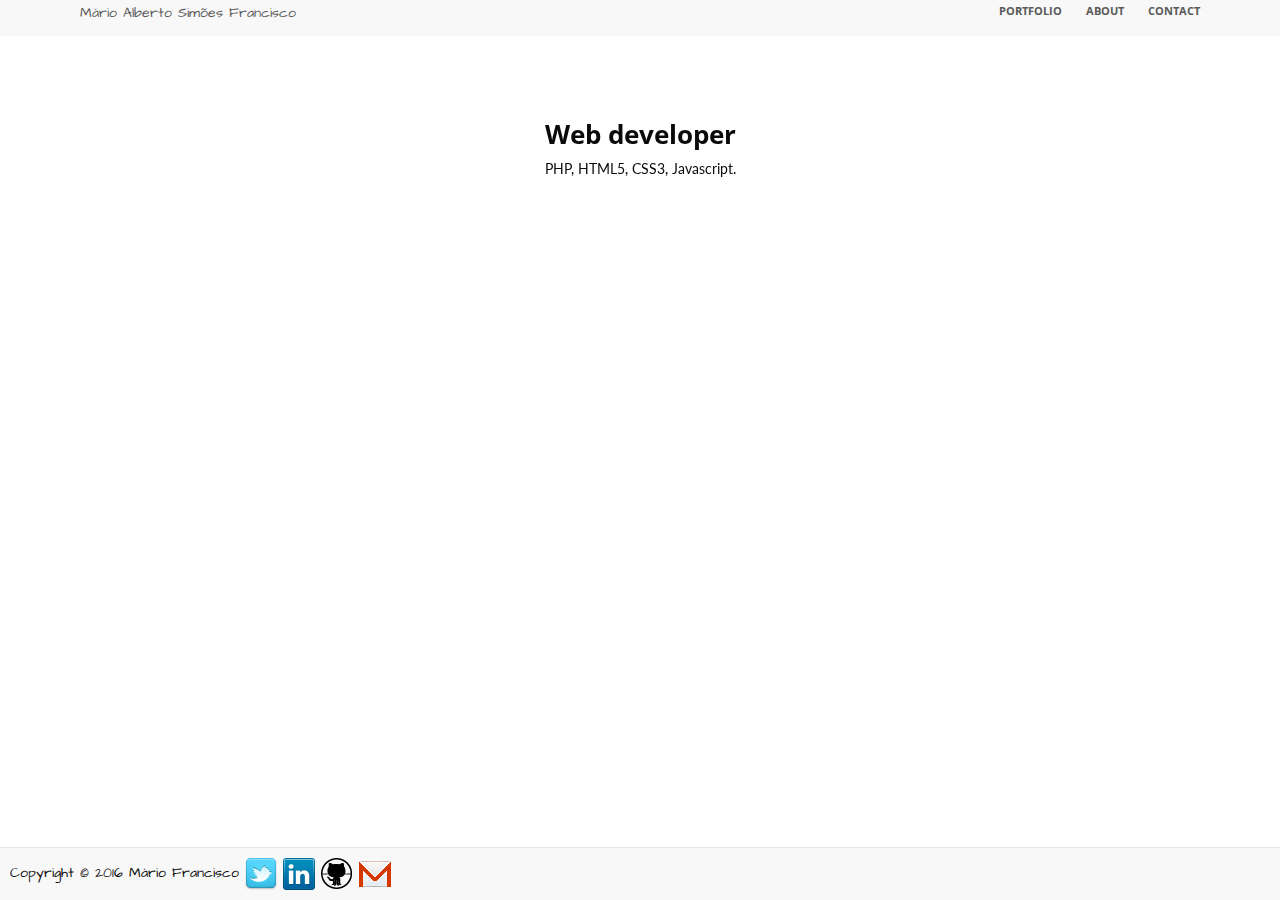
==== index.html @ d72e086e "Implemented an accordion in the Projects and Certificates tab. Some minor UI corrections." ====
<!DOCTYPE html>
<html lang="en">
<head>
    <meta charset="UTF-8">
    <meta http-equiv="X-UA-Compatible" content="IE=edge">
    <meta name="viewport" content="width=device-width, initial-scale=1">
    <meta name="description" content="Mário Francisco portfolio web page.">
    <meta name="viewport" content="width=device-width,initial-scale=1">

    <title>Mário Francisco Web Developer Portfolio</title>


    <link rel="stylesheet" href="styles/bootstrap.min.css">
    <link rel="stylesheet" href="styles/main.css">
    <link href="https://fonts.googleapis.com/css?family=Architects+Daughter%7cHandlee" rel="stylesheet">
    <link href="https://fonts.googleapis.com/css?family=Open+Sans" rel="stylesheet">
    <link href="https://fonts.googleapis.com/css?family=Lobster|Open+Sans" rel="stylesheet">
    <link href="https://fonts.googleapis.com/css?family=Lato" rel="stylesheet">
    <link rel="stylesheet" href="scripts/bootstrap.min.js">

    <link rel="shortcut icon" type="image/png" href="images/favicon.png"/>

</head>

<body>

 <div class="nav navbar-default navbar-fixed-top">
  <div class="container">
   <ul class="pull-left top-left-info">
    <li>Mário Alberto Simões Francisco</li>
</ul>
<ul class="pull-right top-right-info">
    <li><a href="#">Portfolio</a></li>
    <li><a href="#">About</a></li>
    <li><a href="#">Contact</a></li>
</ul>
</div>
</div>

<div id="container">
  <div id="group1">

    <div id="backgroundAnimated"></div>

    <div class="foreground1 text-center">
        <div class="container">
            <div class="row">
                <div class="col-md-12">
                  <p><h1>Web developer</h1></p>
                  <p>PHP, HTML5, CSS3, Javascript.</p>
              </div>
          </div>
      </div>
  </div>

    <!--Accordion -->

      <div class="panel-group text-center" id="accordion" role="tablist" aria-multiselectable="true" aria-expanded="false">
      <h1>Portfolio</h1>
        <p>These are some of the academic projects I have been involved in.</p>
        <div class="container">
            <div class="row">
                <div class="col-md-4">
                    <div class="panel panel-default foreground2">
                      <div class="panel-heading" role="tab" id="headingOne">
                        <h4 class="panel-title">
                          <a role="button" data-toggle="collapse" data-parent="#accordion" href="#collapseOne" aria-expanded="true" aria-controls="collapseOne">
                            <h2>Deliciaego</h2>
                          </a>
                        </h4>
                      </div>
                      <div id="collapseOne" class="panel-collapse collapse" role="tabpanel" aria-labelledby="headingOne">
                        <div class="panel-body">
                          <p>Online platform with the purpose of facilitating to users the disclosure of intentions to sell or contract products, services or interpersonal communication through a classified system. Integrates some social network features like friends list, user profile, personal timeline, like button and posting videos, images and text.<p>
                          <a href="http://deliciaego.byethost4.com/"><img src="images/deliciaego.png" class="img-responsive" alt="Deliciaego"></a>
                        </div>
                      </div>
                    </div>
                </div>
                <div class="col-md-4">
                    <div class="panel panel-default foreground2">
                      <div class="panel-heading" role="tab" id="headingTwo">
                        <h4 class="panel-title">
                          <a class="collapsed" role="button" data-toggle="collapse" data-parent="#accordion" href="#collapseTwo" aria-expanded="false" aria-controls="collapseTwo">
                            <h2>Survey Creator</h2>
                          </a>
                        </h4>
                      </div>
                      <div id="collapseTwo" class="panel-collapse collapse" role="tabpanel" aria-labelledby="headingTwo">
                        <div class="panel-body">
                          <p>Software developed in Java that allows users to create and answer school/college surveys. Also generates statistics based on the answers.</p>
                            <a href="https://www.dropbox.com/s/j7qtxec2s8uc94g/Survey.zip?dl=0"><img src="images/surveys.png" class="img-responsive" alt="Survey"></a>
                        </div>
                      </div>
                    </div>
                </div>
                <div class="col-md-4">
                    <div class="panel panel-default foreground2">
                      <div class="panel-heading" role="tab" id="headingThree">
                        <h4 class="panel-title">
                          <a class="collapsed" role="button" data-toggle="collapse" data-parent="#accordion" href="#collapseThree" aria-expanded="false" aria-controls="collapseThree">
                          <h2>Lorentz Force/Cathode Ray Tube Calculator</h2>
                          </a>
                        </h4>
                      </div>
                      <div id="collapseThree" class="panel-collapse collapse" role="tabpanel" aria-labelledby="headingThree">
                        <div class="panel-body">
                          <p>Java application that calculates the combination of electric and magnetic force on a point charge due to electromagnetic fields and depending on the user input. Also generates a visual representation of a cathodic ray deflection. </p>
                          <a href="https://www.dropbox.com/s/ff2iv3gugzdw2nw/Lorentz%20Law%20-%20CRT.zip?dl=0"><img src="images/lorentz_force_calculator.png" class="img-responsive" alt="CRT"></a>
                        </div>
                      </div>
                    </div>
                  </div>
              </div>
            </div>
        </div>
<!-- -->

      <div class="panel-group text-center" id="accordion" role="tablist" aria-multiselectable="true" aria-expanded="false">
          <h1>Certificates</h1>
          <p>List of certificates acquired.</p>
        <div class="container">
            <div class="row">
                <div class="col-md-4">
                    <div class="panel panel-default foreground3">
                      <div class="panel-heading" role="tab" id="headingOne">
                        <h4 class="panel-title">
                          <a role="button" data-toggle="collapse" data-parent="#accordion" href="#certificatesCollapseOne" aria-expanded="true" aria-controls="certificatesCollapseOne">
                            <h2>Cisco Certified Network Associate</h2>
                          </a>
                        </h4>
                      </div>
                      <div id="certificatesCollapseOne" class="panel-collapse collapse" role="tabpanel" aria-labelledby="headingOne">
                        <div class="panel-body">
                          <a href="https://www.dropbox.com/s/x9h4ej1hqfzkf3r/CCNA.pdf?dl=0"><img src="images/CCNA.png" alt="CCNA"></a>
                        </div>
                      </div>
                    </div>
                </div>
                <div class="col-md-4">
                    <div class="panel panel-default foreground3">
                      <div class="panel-heading" role="tab" id="headingTwo">
                        <h4 class="panel-title">
                          <a class="collapsed" role="button" data-toggle="collapse" data-parent="#accordion" href="#certificatesCollapseTwo" aria-expanded="false" aria-controls="certificatesCollapseTwo">
                            <h2>Android Development Lecture</h2>
                          </a>
                        </h4>
                      </div>
                      <div id="certificatesCollapseTwo" class="panel-collapse collapse" role="tabpanel" aria-labelledby="headingTwo">
                        <div class="panel-body">
                            <a href="https://www.dropbox.com/s/u7sg723xkodmaij/Certificado%20ACM%20-%20Palestra%20Android.pdf?dl=0"><img src="images/android.png" alt="Android"></a>
                        </div>
                      </div>
                    </div>
                </div>
                <div class="col-md-4">
                    <div class="panel panel-default foreground3">
                      <div class="panel-heading" role="tab" id="headingThree">
                        <h4 class="panel-title">
                          <a class="collapsed" role="button" data-toggle="collapse" data-parent="#accordion" href="#certificatesCollapseThree" aria-expanded="false" aria-controls="certificatesCollapseThree">
                          <h2>Microsoft Demo Day Conference</h2>
                          </a>
                        </h4>
                      </div>
                      <div id="certificatesCollapseThree" class="panel-collapse collapse" role="tabpanel" aria-labelledby="headingThree">
                        <div class="panel-body">
                          <a href="https://www.dropbox.com/s/t8568hhmjk6nhry/Certificado%20ACM%20-%20Microsoft%20Demo%20Day.pdf?dl=0"><img src="images/microsoft.png" alt="Microsoft"></a>
                        </div>
                      </div>
                    </div>
                  </div>
              </div>
            </div>
        </div>
<!-- -->

  <div class="text-center">
            <div class="row">
                <div class="col-md-6 foreground4">
                    <h3>About</h3>
                    <p>I'm a 28 year old web developer from Portugal that recently graduated with a bachelor's degree in Informatics Engineering.</p>
                    <p>Check my <a href="https://www.linkedin.com/in/marioasfrancisco" target="_blank">LinkedIn</a> profile for more info.</p>
                </div>
                <div class="col-md-6 foreground4">
                    <h3>Contact</h3>
                    <p>You can contact me through my <a href="https://www.linkedin.com/in/marioasfrancisco" target="_blank">LinkedIn</a> or <a href="https://mail.google.com/mail/?view=cm&fs=1&to=marioasfrancisco@gmail.com&su=Contacting%20for...&body=Hello&bcc=1091339@isep.ipp.pt" target="_blank">email</a> account.</p>
                </div>
            </div>
    </div>
</div>


</div>
</div>




<div id="footer">
   <div class="navbar navbar-inner navbar-default navbar-fixed-bottom">
    <p class="muted credit">Copyright © 2016 Mário Francisco

    <a href="https://twitter.com/Einkehr"><img src="images/twitter.png" alt="Twitter"></a>
    <a href="https://www.linkedin.com/in/marioasfrancisco" target="_blank"><img src="images/linkedin.png" alt="LinkedIn"></a>

    <a href="https://github.com/Marioasf"><img src="images/github.png" alt="GitHub"></a>

    <a href="https://mail.google.com/mail/?view=cm&fs=1&to=marioasfrancisco@gmail.com&su=Contacting%20for...&body=Hello&bcc=1091339@isep.ipp.pt" target="_blank"><img src="images/gmail.png" alt="Gmail"></a></p>


</div>
</div>

    <script src="https://ajax.googleapis.com/ajax/libs/jquery/1.12.4/jquery.min.js"></script>
    <script src="js/bootstrap.min.js"></script>
</body>
</html>
---- styles/main.css ----
/*{ border: 1px solid red;}*/

.top-left-info {
	color: #5a5a5a;
	padding: 3px 10px;
	font-family: 'Architects Daughter', cursive;
}

.muted {
	margin-top: 10px;
	margin-left: 10px;
	font-family: 'Architects Daughter', cursive;
	font-weight: lighter;
}

.nav a {
	color: #5a5a5a;
	font-size: 11px;
	font-weight: bold;
	padding: 3px 10px;
	text-transform: uppercase;
	font-family: 'Open Sans', sans-serif;
}

.nav li {
	display: inline;
}

#container {
	position: fixed;
	top: 0;
	left: 0;
	right: 0;
	bottom: 0;
	perspective: 1px;
	overflow-x: hidden;
	overflow-y: scroll;

}

#group1 {
	height: 1000px;
	position: relative;
	transform-style: preserve-3d;
}

@keyframes animatedBackground {
	from { background-position: 0%; }
	to { background-position: 90000%; }
}

@-webkit-keyframes animatedBackground {
	from { background-position: 0%; }
	to { background-position: 90000%; }
}

#backgroundAnimated {
	background-image: url(../images/background-3.png);

	background-repeat: repeat-x;
	animation: animatedBackground 100000s linear infinite;
	-webkit-animation: animatedBackground 100000s linear infinite;
	transform: translateZ(-1px) scale(2);

	height: 100%;
	width: 100%;
	position: absolute;
	opacity: 0.7;
	border-top: 0;
	padding-top: 0;
	margin-top: 0;
	}


.foreground1 {
	position: relative;
	padding-top: 100px;
	padding-bottom: 700px;
}

.foreground2 {
	position: relative;
	background: #eaf2ef;
	opacity: 0.7;
}

.foreground3 {
	position: relative;
	background: #eaf2ef;
	opacity: 0.7;
}

.foreground4 {
	position: relative;
	top: 10em;
	background: #eaf2ef;
	padding-bottom: 8em;
}

h1 {
	font-family: 'Open Sans', sans-serif;
	font-size: 26px;
	font-weight: bold;
	color: #0a0a0a;
}

h2 {
	font-family: 'Open Sans', sans-serif;
	font-size: 22px;
	font-weight: bold;
	color: #0a0a0a;
}

p {
	font-family: 'Lato', sans-serif;
	color: #0a0a0a;
}

.info a {
	color: #00b0ff;
}
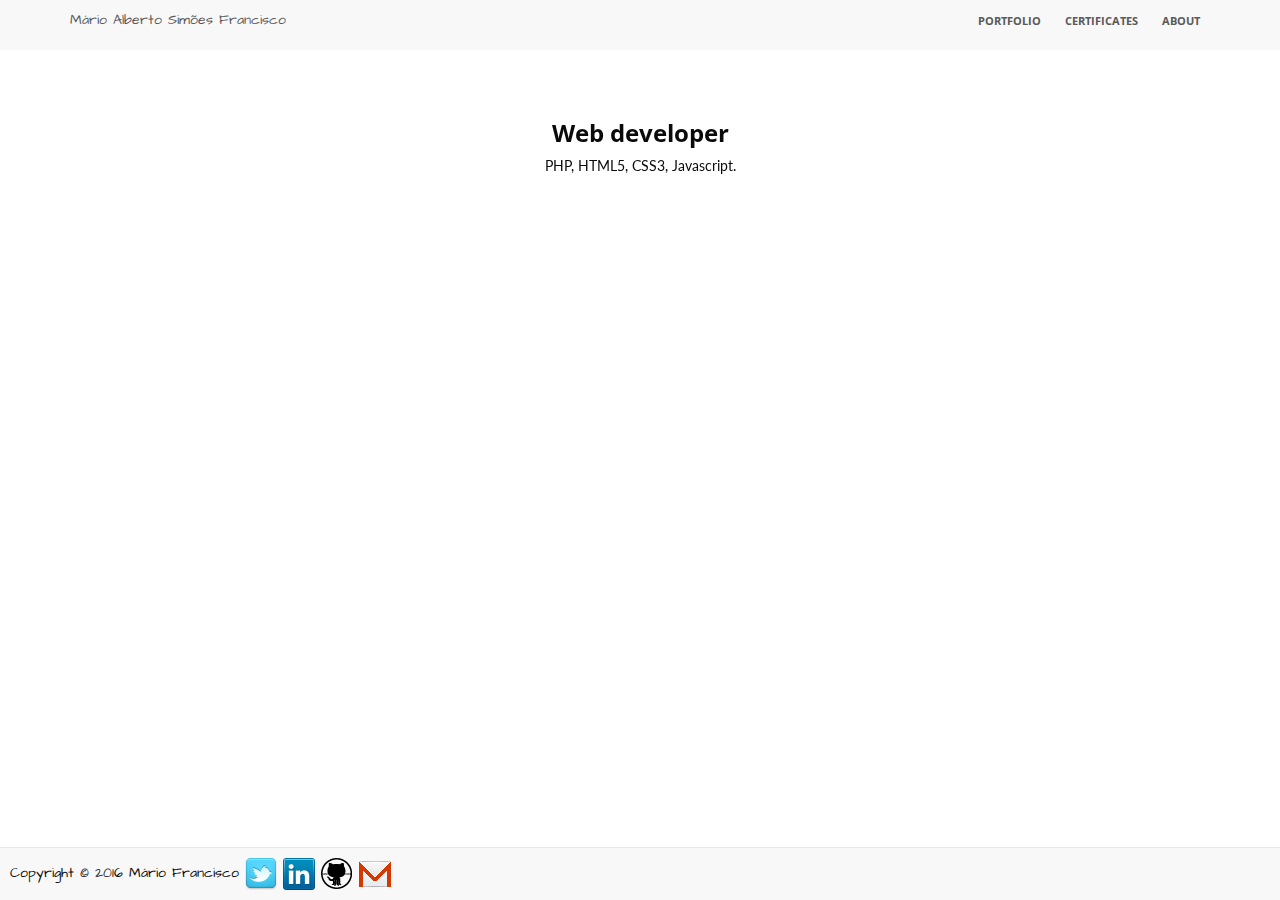
==== commit e9a32b7d: "#Corrected glitches with the background of some images #Added a button.css file and changed the butt" ====
--- a/index.html
+++ b/index.html
@@ -1,217 +1,198 @@
 <!DOCTYPE html>
 <html lang="en">
+
 <head>
     <meta charset="UTF-8">
     <meta http-equiv="X-UA-Compatible" content="IE=edge">
     <meta name="viewport" content="width=device-width, initial-scale=1">
-    <meta name="description" content="Mário Francisco portfolio web page.">
-    <meta name="viewport" content="width=device-width,initial-scale=1">
+    <meta name="description" content="Mário Francisco portfolio.">
 
     <title>Mário Francisco Web Developer Portfolio</title>
 
-
     <link rel="stylesheet" href="styles/bootstrap.min.css">
     <link rel="stylesheet" href="styles/main.css">
-    <link href="https://fonts.googleapis.com/css?family=Architects+Daughter%7cHandlee" rel="stylesheet">
-    <link href="https://fonts.googleapis.com/css?family=Open+Sans" rel="stylesheet">
-    <link href="https://fonts.googleapis.com/css?family=Lobster|Open+Sans" rel="stylesheet">
-    <link href="https://fonts.googleapis.com/css?family=Lato" rel="stylesheet">
-    <link rel="stylesheet" href="scripts/bootstrap.min.js">
+    <link rel="stylesheet" href="styles/button.css">
+    <link rel="shortcut icon" type="image/png" href="images/favicon.png" />
 
-    <link rel="shortcut icon" type="image/png" href="images/favicon.png"/>
-
+    <link href="https://fonts.googleapis.com/css?family=Architects+Daughter%7cHandlee%7cOpen+Sans%7cLobster%7cLato" rel="stylesheet">
 </head>
 
 <body>
+    <!-- Navbar -->
+    <div class="nav navbar-default navbar-fixed-top">
+        <div class="container">
+            <ul class="pull-left top-left-info">
+                <li>Mário Alberto Simões Francisco</li>
+            </ul>
+            <ul class="pull-right top-right-info">
+                <li><a href="#accordionPortfolio">Portfolio</a></li>
+                <li><a href="#accordionCertificate">Certificates</a></li>
+                <li><a href="#about">About</a></li>
+            </ul>
+        </div>
+    </div>
 
- <div class="nav navbar-default navbar-fixed-top">
-  <div class="container">
-   <ul class="pull-left top-left-info">
-    <li>Mário Alberto Simões Francisco</li>
-</ul>
-<ul class="pull-right top-right-info">
-    <li><a href="#">Portfolio</a></li>
-    <li><a href="#">About</a></li>
-    <li><a href="#">Contact</a></li>
-</ul>
-</div>
-</div>
+    <div id="container">
+        <div id="group1">
+            <div id="backgroundAnimated"></div>
 
-<div id="container">
-  <div id="group1">
-
-    <div id="backgroundAnimated"></div>
-
-    <div class="foreground1 text-center">
-        <div class="container">
-            <div class="row">
-                <div class="col-md-12">
-                  <p><h1>Web developer</h1></p>
-                  <p>PHP, HTML5, CSS3, Javascript.</p>
-              </div>
-          </div>
-      </div>
-  </div>
-
-    <!--Accordion -->
-
-      <div class="panel-group text-center" id="accordion" role="tablist" aria-multiselectable="true" aria-expanded="false">
-      <h1>Portfolio</h1>
-        <p>These are some of the academic projects I have been involved in.</p>
-        <div class="container">
-            <div class="row">
-                <div class="col-md-4">
-                    <div class="panel panel-default foreground2">
-                      <div class="panel-heading" role="tab" id="headingOne">
-                        <h4 class="panel-title">
-                          <a role="button" data-toggle="collapse" data-parent="#accordion" href="#collapseOne" aria-expanded="true" aria-controls="collapseOne">
-                            <h2>Deliciaego</h2>
-                          </a>
-                        </h4>
-                      </div>
-                      <div id="collapseOne" class="panel-collapse collapse" role="tabpanel" aria-labelledby="headingOne">
-                        <div class="panel-body">
-                          <p>Online platform with the purpose of facilitating to users the disclosure of intentions to sell or contract products, services or interpersonal communication through a classified system. Integrates some social network features like friends list, user profile, personal timeline, like button and posting videos, images and text.<p>
-                          <a href="http://deliciaego.byethost4.com/"><img src="images/deliciaego.png" class="img-responsive" alt="Deliciaego"></a>
+            <!-- Main page title -->
+            <div class="foreground1 text-center">
+                <div class="container">
+                    <div class="row">
+                        <div class="col-md-12">
+                            <p>
+                                <h1>Web developer</h1>
+                            </p>
+                            <p>PHP, HTML5, CSS3, Javascript.</p>
                         </div>
-                      </div>
                     </div>
                 </div>
-                <div class="col-md-4">
-                    <div class="panel panel-default foreground2">
-                      <div class="panel-heading" role="tab" id="headingTwo">
-                        <h4 class="panel-title">
-                          <a class="collapsed" role="button" data-toggle="collapse" data-parent="#accordion" href="#collapseTwo" aria-expanded="false" aria-controls="collapseTwo">
-                            <h2>Survey Creator</h2>
-                          </a>
-                        </h4>
-                      </div>
-                      <div id="collapseTwo" class="panel-collapse collapse" role="tabpanel" aria-labelledby="headingTwo">
-                        <div class="panel-body">
-                          <p>Software developed in Java that allows users to create and answer school/college surveys. Also generates statistics based on the answers.</p>
-                            <a href="https://www.dropbox.com/s/j7qtxec2s8uc94g/Survey.zip?dl=0"><img src="images/surveys.png" class="img-responsive" alt="Survey"></a>
+            </div>
+
+            <!-- Portfolio Accordion -->
+            <div class="panel-group text-center" id="accordionPortfolio" role="tablist" aria-multiselectable="true" aria-expanded="false">
+                <h1>Portfolio</h1>
+                <p>These are some of the academic projects I have been involved in.</p>
+                <div class="container">
+                    <div class="row">
+
+                        <!-- First project tab-->
+                        <div class="col-md-4">
+                                <div class="panel-heading" role="tab" id="headingOne">
+                                        <a class="collapsed btn" role="button" data-toggle="collapse" data-parent="#accordionPortfolio" href="#collapseOne" aria-expanded="true" aria-controls="collapseOne">
+                                            <h3>Deliciaego</h3>
+                                        </a>
+                                </div>
+                                <div id="collapseOne" class="panel-collapse collapse" role="tabpanel" aria-labelledby="headingOne">
+                                    <div class="panel-body">
+                                        <p>Online platform with the purpose of facilitating to users the disclosure of intentions to sell or contract products, services or interpersonal communication through a classified system. Integrates some social network
+                                            features like friends list, user profile, personal timeline, like button and posting videos, images and text.<p>
+                                         <a href="http://deliciaego.byethost4.com/"><img src="images/deliciaego.png" class="img-responsive center-image" alt="Deliciaego"></a>
+                                    </div>
+                                </div>
                         </div>
-                      </div>
+
+                        <!-- Second project tab-->
+                        <div class="col-md-4">
+                                <div class="panel-heading" role="tab" id="headingTwo">
+                                        <a class="collapsed btn" role="button" data-toggle="collapse" data-parent="#accordionPortfolio" href="#collapseTwo" aria-expanded="false" aria-controls="collapseTwo">
+                                            <h3>Survey Creator</h3>
+                                        </a>
+                                </div>
+                                <div id="collapseTwo" class="panel-collapse collapse" role="tabpanel" aria-labelledby="headingTwo">
+                                    <div class="panel-body">
+                                        <p>Software developed in Java that allows users to create and answer school/college surveys. Also generates statistics based on the answers.</p>
+                                        <a href="https://www.dropbox.com/s/j7qtxec2s8uc94g/Survey.zip?dl=0"><img src="images/surveys.png" class="img-responsive center-image" alt="Survey"></a>
+                                    </div>
+                                </div>
+                        </div>
+
+                        <!-- Third project tab-->
+                        <div class="col-md-4">
+                                <div class="panel-heading" role="tab" id="headingThree">
+                                        <a class="collapsed btn" role="button" data-toggle="collapse" data-parent="#accordionPortfolio" href="#collapseThree" aria-expanded="false" aria-controls="collapseThree">
+                                            <h3>Lorentz Force Calculator</h3>
+                                        </a>
+                                </div>
+                                <div id="collapseThree" class="panel-collapse collapse" role="tabpanel" aria-labelledby="headingThree">
+                                    <div class="panel-body">
+                                        <p>Java application that calculates the combination of electric and magnetic force on a point charge due to electromagnetic fields and depending on the user input. Also generates a visual representation of a cathodic
+                                            ray deflection. </p>
+                                        <a href="https://www.dropbox.com/s/ff2iv3gugzdw2nw/Lorentz%20Law%20-%20CRT.zip?dl=0"><img src="images/lorentz_force_calculator.png" class="img-responsive center-image" alt="CRT"></a>
+                                    </div>
+                                </div>
+                            </div>
+
+                        </div>
+                    </div>
+            </div>
+
+            <!-- Certificates Accordion -->
+            <div class="panel-group text-center" id="accordionCertificate" role="tablist" aria-multiselectable="true" aria-expanded="false">
+                <h1>Certificates</h1>
+                <p>List of certificates acquired.</p>
+                <div class="container">
+                    <div class="row">
+
+                        <!-- First certificate tab-->
+                        <div class="col-md-4">
+                                <div class="panel-heading" role="tab" id="headingOne">
+                                        <a  class="collapsed btn" role="button" data-toggle="collapse" data-parent="#accordionCertificate" href="#certificatesCollapseOne" aria-expanded="true" aria-controls="certificatesCollapseOne">
+                                            <h3>Cisco Certified Network Associate</h3>
+                                        </a>
+                                </div>
+                                <div id="certificatesCollapseOne" class="panel-collapse collapse" role="tabpanel" aria-labelledby="headingOne">
+                                    <div class="panel-body">
+                                        <a href="https://www.dropbox.com/s/x9h4ej1hqfzkf3r/CCNA.pdf?dl=0"><img src="images/CCNA.png" class="img-responsive center-image" alt="CCNA"></a>
+                                    </div>
+                                </div>
+
+                        </div>
+
+                        <!-- Second certificate tab-->
+                        <div class="col-md-4">
+                                <div class="panel-heading" role="tab" id="headingTwo">
+                                        <a class="collapsed btn" role="button" data-toggle="collapse" data-parent="#accordionCertificate" href="#certificatesCollapseTwo" aria-expanded="false" aria-controls="certificatesCollapseTwo">
+                                            <h3>Android Development Lecture</h3>
+                                        </a>
+                                </div>
+                                <div id="certificatesCollapseTwo" class="panel-collapse collapse" role="tabpanel" aria-labelledby="headingTwo">
+                                    <div class="panel-body">
+                                        <a href="https://www.dropbox.com/s/u7sg723xkodmaij/Certificado%20ACM%20-%20Palestra%20Android.pdf?dl=0"><img src="images/android.png" class="img-responsive center-image" alt="Android"></a>
+                                    </div>
+                                </div>
+                        </div>
+
+                        <!-- Third certificate tab-->
+                        <div class="col-md-4">
+                                  <div class="panel-heading" role="tab" id="headingThree">
+                                          <a  class="collapsed btn" role="button" data-toggle="collapse" data-parent="#accordionCertificate" href="#certificatesCollapseThree" aria-expanded="false" aria-controls="certificatesCollapseThree">
+                                              <h3>Microsoft Demo Day</h3>
+                                          </a>
+                                  </div>
+                                  <div id="certificatesCollapseThree" class="panel-collapse collapse" role="tabpanel" aria-labelledby="headingThree">
+                                      <div class="panel-body">
+                                          <a href="https://www.dropbox.com/s/t8568hhmjk6nhry/Certificado%20ACM%20-%20Microsoft%20Demo%20Day.pdf?dl=0"><img src="images/microsoft.png" class="img-responsive center-image" alt="Microsoft"></a>
+                                      </div>
+                                  </div>
+                              </div>
+
+                          </div>
+                    </div>
+            </div>
+
+            <!-- About tab -->
+            <div id="about" class="text-center">
+                <div class="row">
+                    <div class="col-md-12 foreground4">
+                        <h3>About</h3>
+                        <p>I'm a 28 year old web developer from Portugal that recently graduated with a bachelor's degree in Informatics Engineering.</p>
+                        <p>Check my <a href="https://www.linkedin.com/in/marioasfrancisco" target="_blank">LinkedIn</a> profile for more info.</p>
                     </div>
                 </div>
-                <div class="col-md-4">
-                    <div class="panel panel-default foreground2">
-                      <div class="panel-heading" role="tab" id="headingThree">
-                        <h4 class="panel-title">
-                          <a class="collapsed" role="button" data-toggle="collapse" data-parent="#accordion" href="#collapseThree" aria-expanded="false" aria-controls="collapseThree">
-                          <h2>Lorentz Force/Cathode Ray Tube Calculator</h2>
-                          </a>
-                        </h4>
-                      </div>
-                      <div id="collapseThree" class="panel-collapse collapse" role="tabpanel" aria-labelledby="headingThree">
-                        <div class="panel-body">
-                          <p>Java application that calculates the combination of electric and magnetic force on a point charge due to electromagnetic fields and depending on the user input. Also generates a visual representation of a cathodic ray deflection. </p>
-                          <a href="https://www.dropbox.com/s/ff2iv3gugzdw2nw/Lorentz%20Law%20-%20CRT.zip?dl=0"><img src="images/lorentz_force_calculator.png" class="img-responsive" alt="CRT"></a>
-                        </div>
-                      </div>
-                    </div>
-                  </div>
-              </div>
             </div>
+
         </div>
-<!-- -->
+    </div>
 
-      <div class="panel-group text-center" id="accordion" role="tablist" aria-multiselectable="true" aria-expanded="false">
-          <h1>Certificates</h1>
-          <p>List of certificates acquired.</p>
-        <div class="container">
-            <div class="row">
-                <div class="col-md-4">
-                    <div class="panel panel-default foreground3">
-                      <div class="panel-heading" role="tab" id="headingOne">
-                        <h4 class="panel-title">
-                          <a role="button" data-toggle="collapse" data-parent="#accordion" href="#certificatesCollapseOne" aria-expanded="true" aria-controls="certificatesCollapseOne">
-                            <h2>Cisco Certified Network Associate</h2>
-                          </a>
-                        </h4>
-                      </div>
-                      <div id="certificatesCollapseOne" class="panel-collapse collapse" role="tabpanel" aria-labelledby="headingOne">
-                        <div class="panel-body">
-                          <a href="https://www.dropbox.com/s/x9h4ej1hqfzkf3r/CCNA.pdf?dl=0"><img src="images/CCNA.png" alt="CCNA"></a>
-                        </div>
-                      </div>
-                    </div>
-                </div>
-                <div class="col-md-4">
-                    <div class="panel panel-default foreground3">
-                      <div class="panel-heading" role="tab" id="headingTwo">
-                        <h4 class="panel-title">
-                          <a class="collapsed" role="button" data-toggle="collapse" data-parent="#accordion" href="#certificatesCollapseTwo" aria-expanded="false" aria-controls="certificatesCollapseTwo">
-                            <h2>Android Development Lecture</h2>
-                          </a>
-                        </h4>
-                      </div>
-                      <div id="certificatesCollapseTwo" class="panel-collapse collapse" role="tabpanel" aria-labelledby="headingTwo">
-                        <div class="panel-body">
-                            <a href="https://www.dropbox.com/s/u7sg723xkodmaij/Certificado%20ACM%20-%20Palestra%20Android.pdf?dl=0"><img src="images/android.png" alt="Android"></a>
-                        </div>
-                      </div>
-                    </div>
-                </div>
-                <div class="col-md-4">
-                    <div class="panel panel-default foreground3">
-                      <div class="panel-heading" role="tab" id="headingThree">
-                        <h4 class="panel-title">
-                          <a class="collapsed" role="button" data-toggle="collapse" data-parent="#accordion" href="#certificatesCollapseThree" aria-expanded="false" aria-controls="certificatesCollapseThree">
-                          <h2>Microsoft Demo Day Conference</h2>
-                          </a>
-                        </h4>
-                      </div>
-                      <div id="certificatesCollapseThree" class="panel-collapse collapse" role="tabpanel" aria-labelledby="headingThree">
-                        <div class="panel-body">
-                          <a href="https://www.dropbox.com/s/t8568hhmjk6nhry/Certificado%20ACM%20-%20Microsoft%20Demo%20Day.pdf?dl=0"><img src="images/microsoft.png" alt="Microsoft"></a>
-                        </div>
-                      </div>
-                    </div>
-                  </div>
-              </div>
-            </div>
+    </div>
+
+    <!-- Page footer -->
+    <div id="footer">
+        <div class="navbar navbar-inner navbar-default navbar-fixed-bottom">
+            <p class="muted credit">Copyright © 2016 Mário Francisco
+                <a href="https://twitter.com/Einkehr"><img src="images/twitter.png" alt="Twitter"></a>
+                <a href="https://www.linkedin.com/in/marioasfrancisco" target="_blank"><img src="images/linkedin.png" alt="LinkedIn"></a>
+                <a href="https://github.com/Marioasf"><img src="images/github.png" alt="GitHub"></a>
+                <a href="https://mail.google.com/mail/?view=cm&fs=1&to=marioasfrancisco@gmail.com&su=Contacting%20for...&body=Hello&bcc=1091339@isep.ipp.pt" target="_blank"><img src="images/gmail.png" alt="Gmail"></a>
+            </p>
         </div>
-<!-- -->
-
-  <div class="text-center">
-            <div class="row">
-                <div class="col-md-6 foreground4">
-                    <h3>About</h3>
-                    <p>I'm a 28 year old web developer from Portugal that recently graduated with a bachelor's degree in Informatics Engineering.</p>
-                    <p>Check my <a href="https://www.linkedin.com/in/marioasfrancisco" target="_blank">LinkedIn</a> profile for more info.</p>
-                </div>
-                <div class="col-md-6 foreground4">
-                    <h3>Contact</h3>
-                    <p>You can contact me through my <a href="https://www.linkedin.com/in/marioasfrancisco" target="_blank">LinkedIn</a> or <a href="https://mail.google.com/mail/?view=cm&fs=1&to=marioasfrancisco@gmail.com&su=Contacting%20for...&body=Hello&bcc=1091339@isep.ipp.pt" target="_blank">email</a> account.</p>
-                </div>
-            </div>
     </div>
-</div>
-
-
-</div>
-</div>
-
-
-
-
-<div id="footer">
-   <div class="navbar navbar-inner navbar-default navbar-fixed-bottom">
-    <p class="muted credit">Copyright © 2016 Mário Francisco
-
-    <a href="https://twitter.com/Einkehr"><img src="images/twitter.png" alt="Twitter"></a>
-    <a href="https://www.linkedin.com/in/marioasfrancisco" target="_blank"><img src="images/linkedin.png" alt="LinkedIn"></a>
-
-    <a href="https://github.com/Marioasf"><img src="images/github.png" alt="GitHub"></a>
-
-    <a href="https://mail.google.com/mail/?view=cm&fs=1&to=marioasfrancisco@gmail.com&su=Contacting%20for...&body=Hello&bcc=1091339@isep.ipp.pt" target="_blank"><img src="images/gmail.png" alt="Gmail"></a></p>
-
-
-</div>
-</div>
 
     <script src="https://ajax.googleapis.com/ajax/libs/jquery/1.12.4/jquery.min.js"></script>
     <script src="js/bootstrap.min.js"></script>
+
 </body>
+
 </html>--- a/styles/main.css
+++ b/styles/main.css
@@ -1,9 +1,11 @@
-/*{ border: 1px solid red;}*/
-
 .top-left-info {
 	color: #5a5a5a;
-	padding: 3px 10px;
+	padding: 10px 3px 10px 0px;
 	font-family: 'Architects Daughter', cursive;
+}
+
+.top-right-info {
+	padding-top: 10px;
 }
 
 .muted {
@@ -35,7 +37,6 @@
 	perspective: 1px;
 	overflow-x: hidden;
 	overflow-y: scroll;
-
 }
 
 #group1 {
@@ -54,62 +55,76 @@
 	to { background-position: 90000%; }
 }
 
-#backgroundAnimated {
-	background-image: url(../images/background-3.png);
+/*For small devices regular background*/
+@media only screen and (max-width: 736px) {
+	#backgroundAnimated {
+		background-image: url(../images/background-3.png);
+		background-repeat: repeat-x;
+		transform: translateZ(-1px) scale(2);
+		height: 100%;
+		width: 100%;
+		position: absolute;
+		opacity: 0.7;
+		border-top: 0;
+		padding-top: 0;
+		margin-top: 0;
+	}
+}
 
-	background-repeat: repeat-x;
-	animation: animatedBackground 100000s linear infinite;
-	-webkit-animation: animatedBackground 100000s linear infinite;
-	transform: translateZ(-1px) scale(2);
-
-	height: 100%;
-	width: 100%;
-	position: absolute;
-	opacity: 0.7;
-	border-top: 0;
-	padding-top: 0;
-	margin-top: 0;
-	}
-
+/*For other devices has an animated background*/
+@media only screen and (min-width: 736px) {
+	#backgroundAnimated {
+		background-image: url(../images/background-3.png);
+		background-repeat: repeat-x;
+		animation: animatedBackground 100000s linear infinite;
+		-webkit-animation: animatedBackground 100000s linear infinite;
+		transform: translateZ(-1px) scale(2);
+		height: 100%;
+		width: 100%;
+		position: absolute;
+		opacity: 0.7;
+		border-top: 0;
+		padding-top: 0;
+		margin-top: 0;
+		}
+}
 
 .foreground1 {
 	position: relative;
 	padding-top: 100px;
-	padding-bottom: 700px;
+	margin-bottom: 710px;
 }
 
-.foreground2 {
-	position: relative;
-	background: #eaf2ef;
-	opacity: 0.7;
+.center-image{
+	display: block;
+	margin: auto;
 }
 
-.foreground3 {
-	position: relative;
-	background: #eaf2ef;
-	opacity: 0.7;
-}
-
-.foreground4 {
-	position: relative;
-	top: 10em;
-	background: #eaf2ef;
-	padding-bottom: 8em;
+#about{
+	padding-bottom: 80px;
 }
 
 h1 {
 	font-family: 'Open Sans', sans-serif;
-	font-size: 26px;
+	font-size: 24px;
 	font-weight: bold;
 	color: #0a0a0a;
 }
 
 h2 {
 	font-family: 'Open Sans', sans-serif;
-	font-size: 22px;
+	font-size: 20px;
 	font-weight: bold;
 	color: #0a0a0a;
 }
+
+h3 {
+	font-family: 'Open Sans', sans-serif;
+	font-size: 16px;
+	font-weight: bold;
+	color: #0a0a0a;
+}
+
 
 p {
 	font-family: 'Lato', sans-serif;
@@ -118,4 +133,8 @@
 
 .info a {
 	color: #00b0ff;
+}
+
+.panel-group {
+	margin-bottom: 200px;
 }--- a/styles/button.css
+++ b/styles/button.css
@@ -0,0 +1,27 @@
+.btn {
+  background: #d99734;
+  background-image: -webkit-linear-gradient(top, #d99734, #ff6f00);
+  background-image: -moz-linear-gradient(top, #d99734, #ff6f00);
+  background-image: -ms-linear-gradient(top, #d99734, #ff6f00);
+  background-image: -o-linear-gradient(top, #d99734, #ff6f00);
+  background-image: linear-gradient(to bottom, #d99734, #ff6f00);
+  -webkit-border-radius: 28;
+  -moz-border-radius: 28;
+  border-radius: 28px;
+  font-family: Arial;
+  color: #ffffff;
+  font-size: 20px;
+  padding: 10px 20px 10px 20px;
+  text-decoration: none;
+  opacity: 0.7;
+}
+
+.btn:hover {
+  background: #3cb0fd;
+  background-image: -webkit-linear-gradient(top, #3cb0fd, #3498db);
+  background-image: -moz-linear-gradient(top, #3cb0fd, #3498db);
+  background-image: -ms-linear-gradient(top, #3cb0fd, #3498db);
+  background-image: -o-linear-gradient(top, #3cb0fd, #3498db);
+  background-image: linear-gradient(to bottom, #3cb0fd, #3498db);
+  text-decoration: none;
+}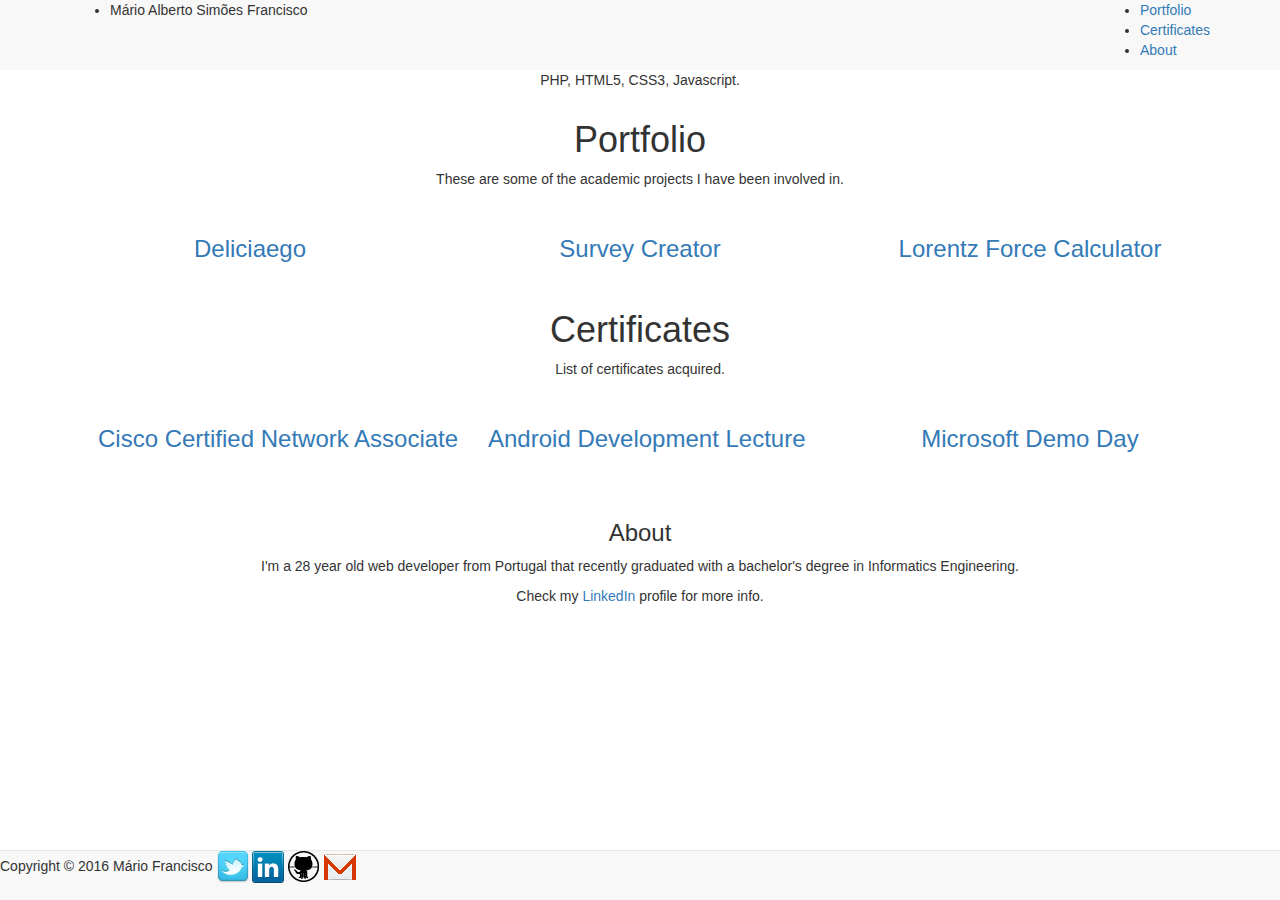
==== commit 09fc0122: "#Some changes in json-ld" ====
--- a/index.html
+++ b/index.html
@@ -6,12 +6,13 @@
     <meta http-equiv="X-UA-Compatible" content="IE=edge">
     <meta name="viewport" content="width=device-width, initial-scale=1">
     <meta name="description" content="Mário Francisco portfolio.">
+    <meta name="msvalidate.01" content="1473A5BA01F41B44431BA6C85934FE6D" />
 
     <title>Mário Francisco Web Developer Portfolio</title>
 
     <link rel="stylesheet" href="styles/bootstrap.min.css">
-    <link rel="stylesheet" href="styles/main.css">
-    <link rel="stylesheet" href="styles/button.css">
+    <link rel="stylesheet" href="styles/main.min.css">
+    <link rel="stylesheet" href="styles/button.min.css">
     <link rel="shortcut icon" type="image/png" href="images/favicon.png" />
 
     <link href="https://fonts.googleapis.com/css?family=Architects+Daughter%7cHandlee%7cOpen+Sans%7cLobster%7cLato" rel="stylesheet">
@@ -191,7 +192,8 @@
     </div>
 
     <script src="https://ajax.googleapis.com/ajax/libs/jquery/1.12.4/jquery.min.js"></script>
-    <script src="js/bootstrap.min.js"></script>
+    <script src="scripts/bootstrap.min.js"></script>
+    <script src="scripts/json-ld.js" type="application/ld+json"></script>
 
 </body>
 
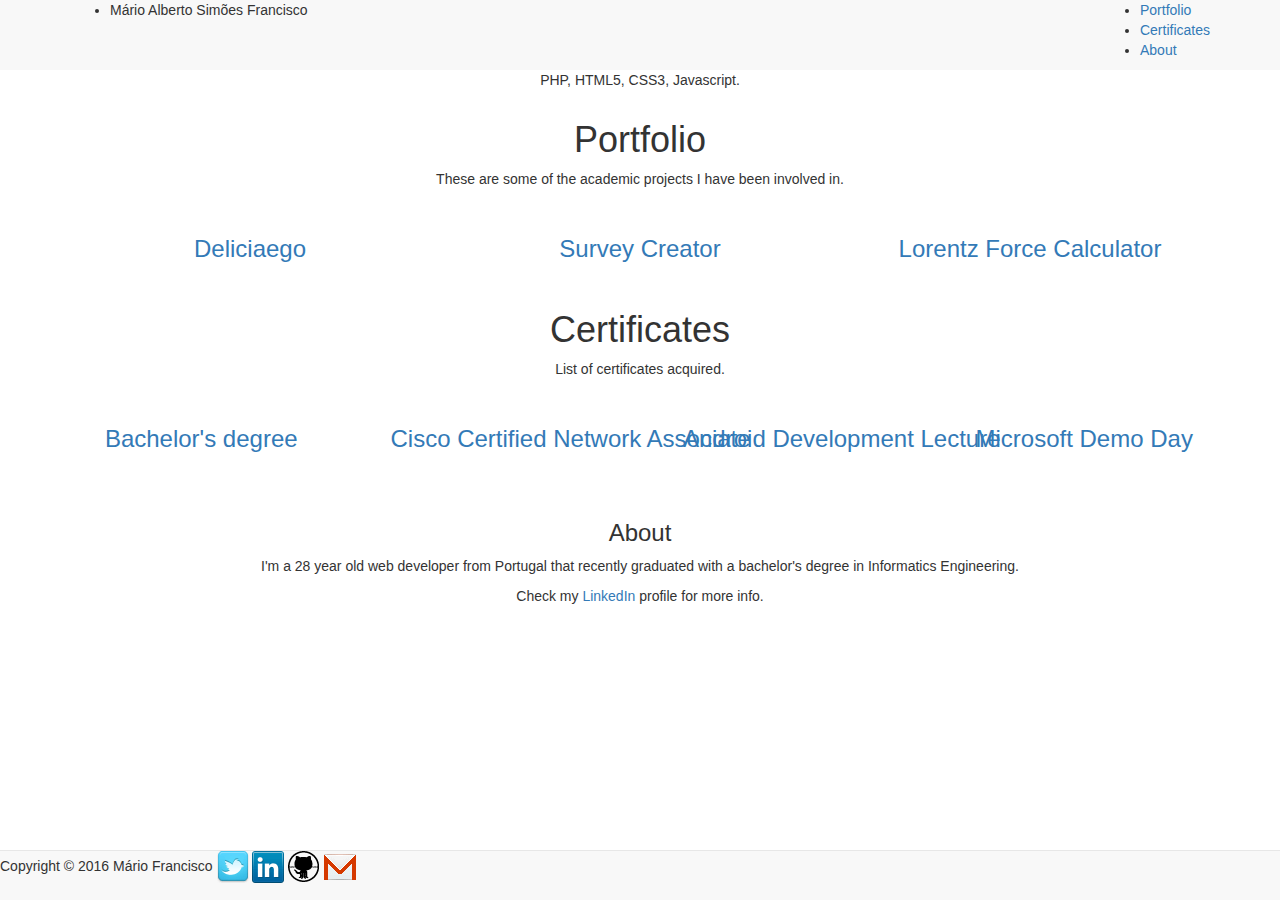
==== commit e576f201: "#Added support to HTML application cache" ====
--- a/index.html
+++ b/index.html
@@ -1,200 +1,222 @@
 <!DOCTYPE html>
-<html lang="en">
-
-<head>
-    <meta charset="UTF-8">
-    <meta http-equiv="X-UA-Compatible" content="IE=edge">
-    <meta name="viewport" content="width=device-width, initial-scale=1">
-    <meta name="description" content="Mário Francisco portfolio.">
-    <meta name="msvalidate.01" content="1473A5BA01F41B44431BA6C85934FE6D" />
-
-    <title>Mário Francisco Web Developer Portfolio</title>
-
-    <link rel="stylesheet" href="styles/bootstrap.min.css">
-    <link rel="stylesheet" href="styles/main.min.css">
-    <link rel="stylesheet" href="styles/button.min.css">
-    <link rel="shortcut icon" type="image/png" href="images/favicon.png" />
-
-    <link href="https://fonts.googleapis.com/css?family=Architects+Daughter%7cHandlee%7cOpen+Sans%7cLobster%7cLato" rel="stylesheet">
-</head>
-
-<body>
-    <!-- Navbar -->
-    <div class="nav navbar-default navbar-fixed-top">
-        <div class="container">
+<html lang="en" manifest="index.appcache">
+   <head>
+      <meta charset="UTF-8">
+      <meta http-equiv="X-UA-Compatible" content="IE=edge">
+      <meta name="viewport" content="width=device-width, initial-scale=1">
+      <meta name="description" content="Mário Francisco web developer portfolio programmer of php, html, css and javascript.">
+      <meta name="msvalidate.01" content="1473A5BA01F41B44431BA6C85934FE6D" />
+      <title>Mário Francisco Web Developer Portfolio</title>
+      <link rel="stylesheet" href="styles/bootstrap.min.css">
+      <link rel="stylesheet" href="styles/main.min.css">
+      <link rel="stylesheet" href="styles/button.min.css">
+      <link rel="stylesheet" href="styles/fonts.min.css">
+      <link rel="shortcut icon" type="image/png" href="images/favicon.png" />
+   </head>
+   <body>
+      <!-- Navbar -->
+      <div class="nav navbar-default navbar-fixed-top">
+         <div class="container">
             <ul class="pull-left top-left-info">
-                <li>Mário Alberto Simões Francisco</li>
+               <li>Mário Alberto Simões Francisco</li>
             </ul>
             <ul class="pull-right top-right-info">
-                <li><a href="#accordionPortfolio">Portfolio</a></li>
-                <li><a href="#accordionCertificate">Certificates</a></li>
-                <li><a href="#about">About</a></li>
+               <li><a href="#portfolio">Portfolio</a></li>
+               <li><a href="#certificate">Certificates</a></li>
+               <li><a href="#about">About</a></li>
             </ul>
-        </div>
-    </div>
-
-    <div id="container">
-        <div id="group1">
+         </div>
+      </div>
+      <div id="container">
+         <div id="group1">
             <div id="backgroundAnimated"></div>
-
             <!-- Main page title -->
             <div class="foreground1 text-center">
-                <div class="container">
-                    <div class="row">
-                        <div class="col-md-12">
-                            <p>
-                                <h1>Web developer</h1>
-                            </p>
-                            <p>PHP, HTML5, CSS3, Javascript.</p>
-                        </div>
-                    </div>
-                </div>
-            </div>
-
+               <div class="container">
+                  <div class="row">
+                     <div class="col-md-12">
+                        <p>
+                        <h1>Web developer</h1>
+                        </p>
+                        <p>PHP, HTML5, CSS3, Javascript.</p>
+                     </div>
+                  </div>
+               </div>
+            </div>
             <!-- Portfolio Accordion -->
-            <div class="panel-group text-center" id="accordionPortfolio" role="tablist" aria-multiselectable="true" aria-expanded="false">
-                <h1>Portfolio</h1>
-                <p>These are some of the academic projects I have been involved in.</p>
-                <div class="container">
-                    <div class="row">
-
-                        <!-- First project tab-->
-                        <div class="col-md-4">
-                                <div class="panel-heading" role="tab" id="headingOne">
-                                        <a class="collapsed btn" role="button" data-toggle="collapse" data-parent="#accordionPortfolio" href="#collapseOne" aria-expanded="true" aria-controls="collapseOne">
-                                            <h3>Deliciaego</h3>
-                                        </a>
-                                </div>
-                                <div id="collapseOne" class="panel-collapse collapse" role="tabpanel" aria-labelledby="headingOne">
-                                    <div class="panel-body">
-                                        <p>Online platform with the purpose of facilitating to users the disclosure of intentions to sell or contract products, services or interpersonal communication through a classified system. Integrates some social network
-                                            features like friends list, user profile, personal timeline, like button and posting videos, images and text.<p>
-                                         <a href="http://deliciaego.byethost4.com/"><img src="images/deliciaego.png" class="img-responsive center-image" alt="Deliciaego"></a>
-                                    </div>
-                                </div>
-                        </div>
-
-                        <!-- Second project tab-->
-                        <div class="col-md-4">
-                                <div class="panel-heading" role="tab" id="headingTwo">
-                                        <a class="collapsed btn" role="button" data-toggle="collapse" data-parent="#accordionPortfolio" href="#collapseTwo" aria-expanded="false" aria-controls="collapseTwo">
-                                            <h3>Survey Creator</h3>
-                                        </a>
-                                </div>
-                                <div id="collapseTwo" class="panel-collapse collapse" role="tabpanel" aria-labelledby="headingTwo">
-                                    <div class="panel-body">
-                                        <p>Software developed in Java that allows users to create and answer school/college surveys. Also generates statistics based on the answers.</p>
-                                        <a href="https://www.dropbox.com/s/j7qtxec2s8uc94g/Survey.zip?dl=0"><img src="images/surveys.png" class="img-responsive center-image" alt="Survey"></a>
-                                    </div>
-                                </div>
-                        </div>
-
-                        <!-- Third project tab-->
-                        <div class="col-md-4">
-                                <div class="panel-heading" role="tab" id="headingThree">
-                                        <a class="collapsed btn" role="button" data-toggle="collapse" data-parent="#accordionPortfolio" href="#collapseThree" aria-expanded="false" aria-controls="collapseThree">
-                                            <h3>Lorentz Force Calculator</h3>
-                                        </a>
-                                </div>
-                                <div id="collapseThree" class="panel-collapse collapse" role="tabpanel" aria-labelledby="headingThree">
-                                    <div class="panel-body">
-                                        <p>Java application that calculates the combination of electric and magnetic force on a point charge due to electromagnetic fields and depending on the user input. Also generates a visual representation of a cathodic
-                                            ray deflection. </p>
-                                        <a href="https://www.dropbox.com/s/ff2iv3gugzdw2nw/Lorentz%20Law%20-%20CRT.zip?dl=0"><img src="images/lorentz_force_calculator.png" class="img-responsive center-image" alt="CRT"></a>
-                                    </div>
-                                </div>
-                            </div>
-
-                        </div>
-                    </div>
-            </div>
-
+            <div class="panel-group text-center" id="portfolio" role="tablist" aria-multiselectable="true" aria-expanded="false">
+               <h1>Portfolio</h1>
+               <p>These are some of the academic projects I have been involved in.</p>
+               <div class="container">
+                  <div class="row">
+                     <!-- First project tab-->
+                     <div class="col-md-4">
+                        <div class="panel-heading" role="tab" id="headingOne">
+                           <a class="collapsed btn" role="button" data-toggle="collapse" data-parent="#portfolio" href="#collapseOne" aria-expanded="true" aria-controls="collapseOne">
+                              <h3>Deliciaego</h3>
+                           </a>
+                        </div>
+                        <div id="collapseOne" class="panel-collapse collapse" role="tabpanel" aria-labelledby="headingOne">
+                           <div class="panel-body">
+                              <p>Online platform with the purpose of facilitating to users the disclosure of intentions to sell or contract products, services or interpersonal communication through a classified system. Integrates some social network
+                                 features like friends list, user profile, personal timeline, like button and posting videos, images and text.
+                              <p>
+                                 <a href="http://deliciaego.byethost4.com/"><img src="images/deliciaego.png" class="img-responsive center-image" alt="Deliciaego"></a>
+                           </div>
+                        </div>
+                     </div>
+                     <!-- Second project tab-->
+                     <div class="col-md-4">
+                        <div class="panel-heading" role="tab" id="headingTwo">
+                           <a class="collapsed btn" role="button" data-toggle="collapse" data-parent="#portfolio" href="#collapseTwo" aria-expanded="false" aria-controls="collapseTwo">
+                              <h3>Survey Creator</h3>
+                           </a>
+                        </div>
+                        <div id="collapseTwo" class="panel-collapse collapse" role="tabpanel" aria-labelledby="headingTwo">
+                           <div class="panel-body">
+                              <p>Software developed in Java that allows users to create and answer school/college surveys. Also generates statistics based on the answers.</p>
+                              <a href="https://www.dropbox.com/s/j7qtxec2s8uc94g/Survey.zip?dl=0"><img src="images/surveys.png" class="img-responsive center-image" alt="Survey"></a>
+                           </div>
+                        </div>
+                     </div>
+                     <!-- Third project tab-->
+                     <div class="col-md-4">
+                        <div class="panel-heading" role="tab" id="headingThree">
+                           <a class="collapsed btn" role="button" data-toggle="collapse" data-parent="#portfolio" href="#collapseThree" aria-expanded="false" aria-controls="collapseThree">
+                              <h3>Lorentz Force Calculator</h3>
+                           </a>
+                        </div>
+                        <div id="collapseThree" class="panel-collapse collapse" role="tabpanel" aria-labelledby="headingThree">
+                           <div class="panel-body">
+                              <p>Java application that calculates the combination of electric and magnetic force on a point charge due to electromagnetic fields and depending on the user input. Also generates a visual representation of a cathodic
+                                 ray deflection.
+                              </p>
+                              <a href="https://www.dropbox.com/s/ff2iv3gugzdw2nw/Lorentz%20Law%20-%20CRT.zip?dl=0"><img src="images/lorentz_force_calculator.png" class="img-responsive center-image" alt="CRT"></a>
+                           </div>
+                        </div>
+                     </div>
+                  </div>
+               </div>
+            </div>
             <!-- Certificates Accordion -->
-            <div class="panel-group text-center" id="accordionCertificate" role="tablist" aria-multiselectable="true" aria-expanded="false">
-                <h1>Certificates</h1>
-                <p>List of certificates acquired.</p>
-                <div class="container">
-                    <div class="row">
-
-                        <!-- First certificate tab-->
-                        <div class="col-md-4">
-                                <div class="panel-heading" role="tab" id="headingOne">
-                                        <a  class="collapsed btn" role="button" data-toggle="collapse" data-parent="#accordionCertificate" href="#certificatesCollapseOne" aria-expanded="true" aria-controls="certificatesCollapseOne">
-                                            <h3>Cisco Certified Network Associate</h3>
-                                        </a>
-                                </div>
-                                <div id="certificatesCollapseOne" class="panel-collapse collapse" role="tabpanel" aria-labelledby="headingOne">
-                                    <div class="panel-body">
-                                        <a href="https://www.dropbox.com/s/x9h4ej1hqfzkf3r/CCNA.pdf?dl=0"><img src="images/CCNA.png" class="img-responsive center-image" alt="CCNA"></a>
-                                    </div>
-                                </div>
-
-                        </div>
-
-                        <!-- Second certificate tab-->
-                        <div class="col-md-4">
-                                <div class="panel-heading" role="tab" id="headingTwo">
-                                        <a class="collapsed btn" role="button" data-toggle="collapse" data-parent="#accordionCertificate" href="#certificatesCollapseTwo" aria-expanded="false" aria-controls="certificatesCollapseTwo">
-                                            <h3>Android Development Lecture</h3>
-                                        </a>
-                                </div>
-                                <div id="certificatesCollapseTwo" class="panel-collapse collapse" role="tabpanel" aria-labelledby="headingTwo">
-                                    <div class="panel-body">
-                                        <a href="https://www.dropbox.com/s/u7sg723xkodmaij/Certificado%20ACM%20-%20Palestra%20Android.pdf?dl=0"><img src="images/android.png" class="img-responsive center-image" alt="Android"></a>
-                                    </div>
-                                </div>
-                        </div>
-
-                        <!-- Third certificate tab-->
-                        <div class="col-md-4">
-                                  <div class="panel-heading" role="tab" id="headingThree">
-                                          <a  class="collapsed btn" role="button" data-toggle="collapse" data-parent="#accordionCertificate" href="#certificatesCollapseThree" aria-expanded="false" aria-controls="certificatesCollapseThree">
-                                              <h3>Microsoft Demo Day</h3>
-                                          </a>
-                                  </div>
-                                  <div id="certificatesCollapseThree" class="panel-collapse collapse" role="tabpanel" aria-labelledby="headingThree">
-                                      <div class="panel-body">
-                                          <a href="https://www.dropbox.com/s/t8568hhmjk6nhry/Certificado%20ACM%20-%20Microsoft%20Demo%20Day.pdf?dl=0"><img src="images/microsoft.png" class="img-responsive center-image" alt="Microsoft"></a>
-                                      </div>
-                                  </div>
-                              </div>
-
-                          </div>
-                    </div>
-            </div>
-
+            <div class="panel-group text-center" id="certificate" role="tablist" aria-multiselectable="true" aria-expanded="false">
+               <h1>Certificates</h1>
+               <p>List of certificates acquired.</p>
+               <div class="container">
+                  <div class="row">
+                     <!-- First certificate tab-->
+                     <div class="col-md-3">
+                        <div class="panel-heading" role="tab" id="headingOne">
+                           <a  class="collapsed btn" role="button" data-toggle="collapse" data-parent="#certificate" href="#certificatesCollapseOne" aria-expanded="true" aria-controls="certificatesCollapseOne">
+                              <h3>Bachelor's degree</h3>
+                           </a>
+                        </div>
+                        <div id="certificatesCollapseOne" class="panel-collapse collapse" role="tabpanel" aria-labelledby="headingOne">
+                           <div class="panel-body">
+                              <a href="https://www.dropbox.com/s/153ffajwahxnxta/merged_document.pdf?dl=0"><img src="images/ISEP.png" class="img-responsive center-image" alt="ISEP"></a>
+                           </div>
+                        </div>
+                     </div>
+                     <!-- Second certificate tab-->
+                     <div class="col-md-3">
+                        <div class="panel-heading" role="tab" id="headingTwo">
+                           <a class="collapsed btn" role="button" data-toggle="collapse" data-parent="#certificate" href="#certificatesCollapseTwo" aria-expanded="false" aria-controls="certificatesCollapseTwo">
+                              <h3>Cisco Certified Network Associate</h3>
+                           </a>
+                        </div>
+                        <div id="certificatesCollapseTwo" class="panel-collapse collapse" role="tabpanel" aria-labelledby="headingTwo">
+                           <div class="panel-body">
+                              <a href="https://www.dropbox.com/s/x9h4ej1hqfzkf3r/CCNA.pdf?dl=0"><img src="images/CCNA.png" class="img-responsive center-image" alt="CCNA"></a>
+                           </div>
+                        </div>
+                     </div>
+                     <!-- Third certificate tab-->
+                     <div class="col-md-3">
+                        <div class="panel-heading" role="tab" id="headingThree">
+                           <a class="collapsed btn" role="button" data-toggle="collapse" data-parent="#certificate" href="#certificatesCollapseThree" aria-expanded="false" aria-controls="certificatesCollapseThree">
+                              <h3>Android Development Lecture</h3>
+                           </a>
+                        </div>
+                        <div id="certificatesCollapseThree" class="panel-collapse collapse" role="tabpanel" aria-labelledby="headingThree">
+                           <div class="panel-body">
+                              <a href="https://www.dropbox.com/s/u7sg723xkodmaij/Certificado%20ACM%20-%20Palestra%20Android.pdf?dl=0"><img src="images/android.png" class="img-responsive center-image" alt="Android"></a>
+                           </div>
+                        </div>
+                     </div>
+                     <!-- Fourth certificate tab-->
+                     <div class="col-md-3">
+                        <div class="panel-heading" role="tab" id="headingFour">
+                           <a class="collapsed btn" role="button" data-toggle="collapse" data-parent="#certificate" href="#certificatesCollapseFour" aria-expanded="false" aria-controls="certificatesCollapseFour">
+                              <h3>Microsoft Demo Day</h3>
+                           </a>
+                        </div>
+                        <div id="certificatesCollapseFour" class="panel-collapse collapse" role="tabpanel" aria-labelledby="headingFour">
+                           <div class="panel-body">
+                              <a href="https://www.dropbox.com/s/t8568hhmjk6nhry/Certificado%20ACM%20-%20Microsoft%20Demo%20Day.pdf?dl=0"><img src="images/microsoft.png" class="img-responsive center-image" alt="Microsoft"></a>
+                           </div>
+                        </div>
+                     </div>
+                  </div>
+               </div>
+            </div>
             <!-- About tab -->
             <div id="about" class="text-center">
-                <div class="row">
-                    <div class="col-md-12 foreground4">
-                        <h3>About</h3>
-                        <p>I'm a 28 year old web developer from Portugal that recently graduated with a bachelor's degree in Informatics Engineering.</p>
-                        <p>Check my <a href="https://www.linkedin.com/in/marioasfrancisco" target="_blank">LinkedIn</a> profile for more info.</p>
-                    </div>
-                </div>
-            </div>
-
-        </div>
-    </div>
-
-    </div>
-
-    <!-- Page footer -->
-    <div id="footer">
-        <div class="navbar navbar-inner navbar-default navbar-fixed-bottom">
+               <div class="row">
+                  <div class="col-md-12 foreground4">
+                     <h3>About</h3>
+                     <p>I'm a 28 year old web developer from Portugal that recently graduated with a bachelor's degree in Informatics Engineering.</p>
+                     <p>Check my <a href="https://www.linkedin.com/in/marioasfrancisco" target="_blank">LinkedIn</a> profile for more info.</p>
+                  </div>
+               </div>
+            </div>
+         </div>
+      </div>
+      </div>
+      <!-- Page footer -->
+      <div id="footer">
+         <div class="navbar navbar-inner navbar-default navbar-fixed-bottom">
             <p class="muted credit">Copyright © 2016 Mário Francisco
-                <a href="https://twitter.com/Einkehr"><img src="images/twitter.png" alt="Twitter"></a>
-                <a href="https://www.linkedin.com/in/marioasfrancisco" target="_blank"><img src="images/linkedin.png" alt="LinkedIn"></a>
-                <a href="https://github.com/Marioasf"><img src="images/github.png" alt="GitHub"></a>
-                <a href="https://mail.google.com/mail/?view=cm&fs=1&to=marioasfrancisco@gmail.com&su=Contacting%20for...&body=Hello&bcc=1091339@isep.ipp.pt" target="_blank"><img src="images/gmail.png" alt="Gmail"></a>
+               <a href="https://twitter.com/Einkehr"><img src="images/twitter.png" alt="Twitter"></a>
+               <a href="https://www.linkedin.com/in/marioasfrancisco" target="_blank"><img src="images/linkedin.png" alt="LinkedIn"></a>
+               <a href="https://github.com/Marioasf"><img src="images/github.png" alt="GitHub"></a>
+               <a href="https://mail.google.com/mail/?view=cm&fs=1&to=marioasfrancisco@gmail.com&su=Contacting%20for...&body=Hello&bcc=1091339@isep.ipp.pt" target="_blank"><img src="images/gmail.png" alt="Gmail"></a>
             </p>
-        </div>
-    </div>
-
-    <script src="https://ajax.googleapis.com/ajax/libs/jquery/1.12.4/jquery.min.js"></script>
-    <script src="scripts/bootstrap.min.js"></script>
-    <script src="scripts/json-ld.js" type="application/ld+json"></script>
-
-</body>
-
+         </div>
+      </div>
+      <script src="https://ajax.googleapis.com/ajax/libs/jquery/1.12.4/jquery.min.js"></script>
+      <script src="scripts/bootstrap.min.js"></script>
+      <script type="application/ld+json">
+         {
+           "@context": "http://schema.org",
+           "@type": "Person",
+           "colleague": [
+             "https://www.linkedin.com/in/lcsimoesfrancisco"
+           ],
+           "email": "mailto:marioasfrancisco@gmail.com",
+           "image": "images/profile_img.jpeg",
+           "jobTitle": "Computer Engineering",
+           "name": "Mário Francisco",
+           "alumniOf": {
+             "@type": "EducationalOrganization",
+             "legalName": "Instituto Superior de Engenharia do Porto",
+             "url": "https://www.isep.ipp.pt/",
+             "sameAs": "https://en.wikipedia.org/wiki/Instituto_Superior_de_Engenharia_do_Porto",
+             "address": {
+               "@type": "PostalAddress",
+               "addressLocality": "Porto",
+               "addressRegion": "Porto",
+               "postalCode": "4249-015",
+               "streetAddress": "Rua Dr. António Bernardino de Almeida, 431"
+             }
+           },
+           "birthPlace": "Vila do Conde, Porto",
+           "birthDate": "1988.05.06",
+           "gender": "male",
+           "nationality": "Portuguese",
+           "url": "https://www.linkedin.com/in/marioasfrancisco",
+           "sameAs" : [ "https://github.com/Marioasf",
+           "https://www.myopportunity.com/profile/mrio-francisco"]
+         }
+      </script>
+   </body>
 </html>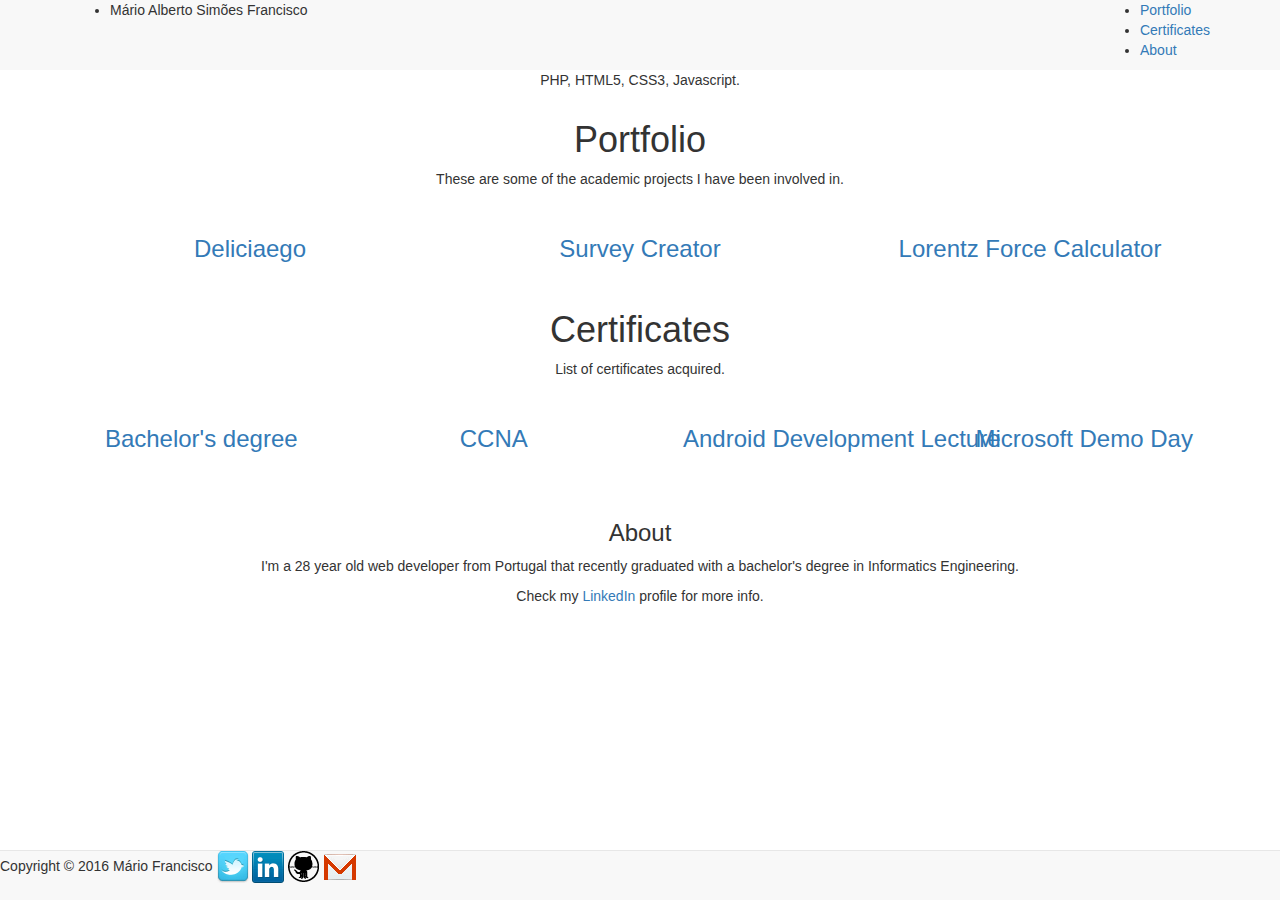
==== commit cb4b3bf7: "#2" ====
--- a/index.html
+++ b/index.html
@@ -1,5 +1,5 @@
 <!DOCTYPE html>
-<html lang="en" manifest="index.appcache">
+<html lang="en">
    <head>
       <meta charset="UTF-8">
       <meta http-equiv="X-UA-Compatible" content="IE=edge">
@@ -8,9 +8,10 @@
       <meta name="msvalidate.01" content="1473A5BA01F41B44431BA6C85934FE6D" />
       <title>Mário Francisco Web Developer Portfolio</title>
       <link rel="stylesheet" href="styles/bootstrap.min.css">
-      <link rel="stylesheet" href="styles/main.min.css">
+      <!-- <link rel="stylesheet" href="styles/main.min.css">
       <link rel="stylesheet" href="styles/button.min.css">
-      <link rel="stylesheet" href="styles/fonts.min.css">
+      <link rel="stylesheet" href="styles/fonts.min.css"> -->
+      <link rel="stylesheet" href="styles/style.min.css">
       <link rel="shortcut icon" type="image/png" href="images/favicon.png" />
    </head>
    <body>
@@ -121,7 +122,7 @@
                      <div class="col-md-3">
                         <div class="panel-heading" role="tab" id="headingTwo">
                            <a class="collapsed btn" role="button" data-toggle="collapse" data-parent="#certificate" href="#certificatesCollapseTwo" aria-expanded="false" aria-controls="certificatesCollapseTwo">
-                              <h3>Cisco Certified Network Associate</h3>
+                              <h3>CCNA</h3>
                            </a>
                         </div>
                         <div id="certificatesCollapseTwo" class="panel-collapse collapse" role="tabpanel" aria-labelledby="headingTwo">
